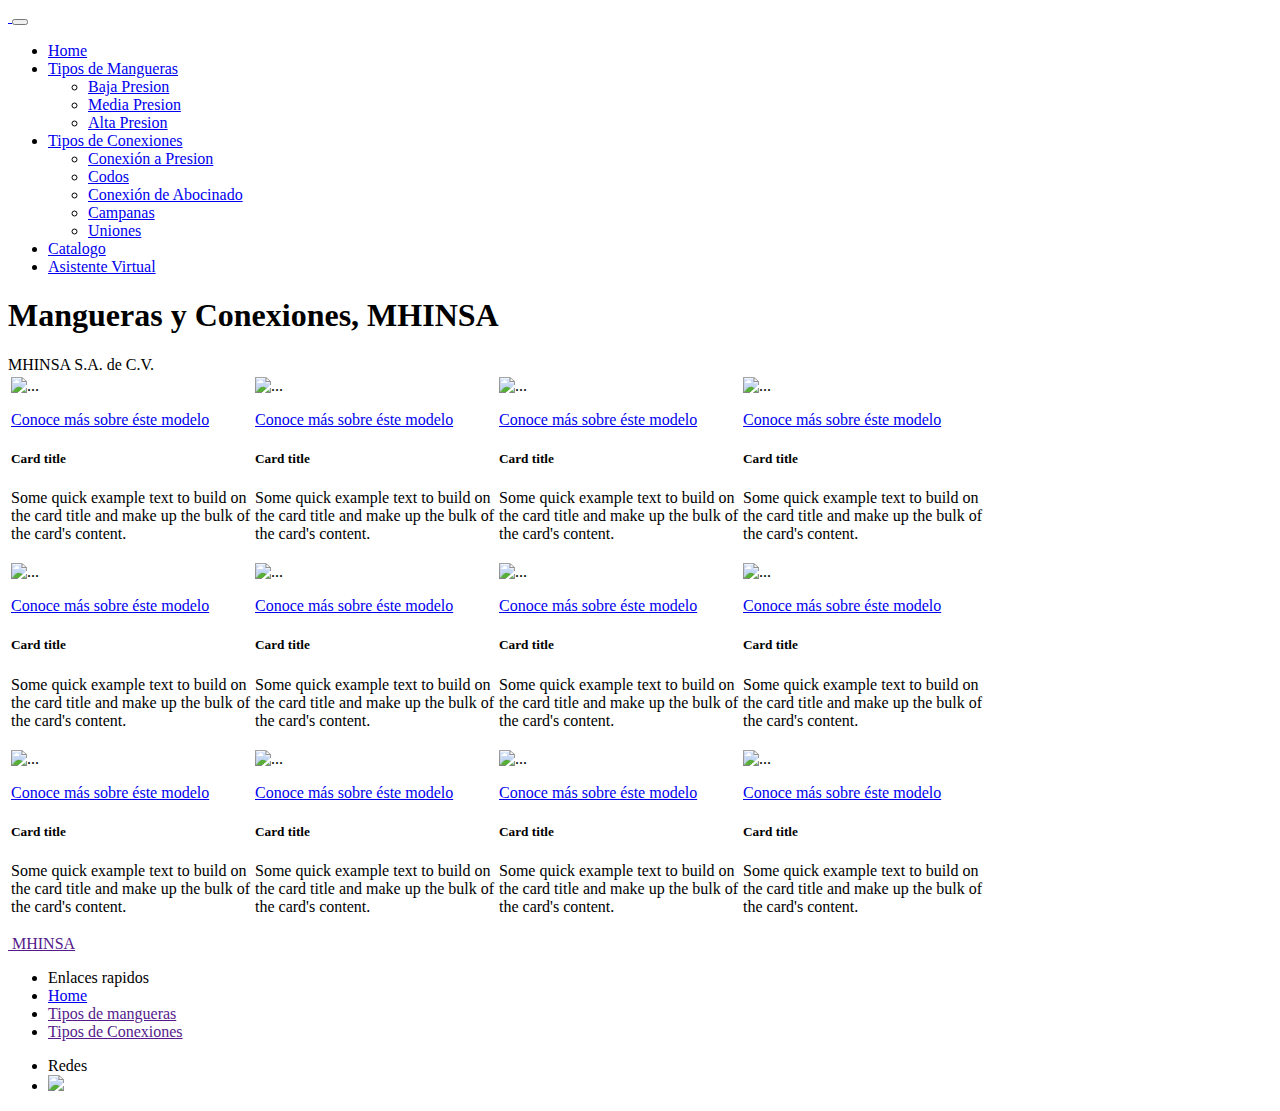
==== Catálogo.html @ 17042a3a "Footer" ====
<!DOCTYPE html>
<html lang="en">

<head>
    <meta charset="UTF-8">
    <meta http-equiv="X-UA-Compatible" content="IE=edge">
    <meta name="viewport" content="width=device-width, initial-scale=1.0">
    <link href="https://cdn.jsdelivr.net/npm/bootstrap@5.1.3/dist/css/bootstrap.min.css" rel="stylesheet"
        integrity="sha384-1BmE4kWBq78iYhFldvKuhfTAU6auU8tT94WrHftjDbrCEXSU1oBoqyl2QvZ6jIW3" crossorigin="anonymous">
    <link rel="stylesheet" href="css/default.css">
    <link rel="stylesheet" href="css/stylecatalogo.css">
    <title>MHINSA</title>
</head>

<body background="./Resources/icono2.jpg">

    <nav class="navbar navbar-expand-lg navbar-dark bg-dark">
        <div class="container-fluid">
          <a class="navbar-brand" href="index.html"> <img src="Resources/icono1.jpg" alt="" width="50"> </a>
          <button class="navbar-toggler" 
          type="button" 
          data-bs-toggle="collapse" 
          data-bs-target="#navbarSupportedContent" 
          aria-controls="navbarSupportedContent" 
          aria-expanded="false" 
          aria-label="Toggle navigation">
          <span class="navbar-toggler-icon"></span>
        </button>
    
          <div class="collapse navbar-collapse" id="navbarSupportedContent">
            <ul class="navbar-nav me-auto mb-2 mb-lg-0">
              <li class="nav-item"><a class="nav-link active" aria-current="page" href="index.html">Home</a></li>
              <li class="dropdown">
                <a class="nav-link dropdown-toggle" href="#" id="navbarDropdown" role="button" data-bs-toggle="dropdown" aria-expanded="false">Tipos de Mangueras</a>
                <ul class="dropdown-menu" aria-labelledby="navbarDropdown">
                  <li><a class="dropdown-item" href="#">Baja Presion</a></li>
                  <li><a class="dropdown-item" href="#">Media Presion</a></li>
                  <li><a class="dropdown-item" href="#">Alta Presion</a></li>
              </li>
            </ul>
            <li class="dropdown">
              <a class="nav-link dropdown-toggle" href="#" id="navbarDropdown" role="button" data-bs-toggle="dropdown" aria-expanded="false">Tipos de Conexiones</a>
                <ul class="dropdown-menu" aria-labelledby="navbarDropdown">
                  <li><a class="dropdown-item" href="#">Conexión a Presion</a></li>
                  <li><a class="dropdown-item" href="#">Codos</a></li>
                  <li><a class="dropdown-item" href="#">Conexión de Abocinado</a></li>
                  <li><a class="dropdown-item" href="#">Campanas</a></li>
                  <li><a class="dropdown-item" href="#">Uniones</a></li>
                  <!-- <li><hr class="dropdown-divider"></li> -->                 <!-- Dividivir dentro del submenu -->
            </li>
                </ul>
              <li class="nav-item"><a class="nav-link" href="Catálogo.html">Catalogo</a></li>
              <li class="nav-item"><a class="nav-link" href="asistentevirtual.php">Asistente Virtual</a></li>
              
    
            </ul>
          </div>
        </div>
      </nav>

    <main class="container">
        <header>
            <h1>Mangueras y Conexiones, MHINSA</h1>
        </header>
        <footer>MHINSA S.A. de C.V.</footer>
    </main>
    <table class="tabla">
        <tr>
            <td>
                <div class="card" style="width: 15rem;">
                    <img src="Resources/manguerabajap..jpg" class="card-img-top" alt="...">

                    <p>
                        <a class="btn btn-primary btnmas" data-bs-toggle="collapse" href="#collapseExample1"
                            role="button" aria-expanded="false" aria-controls="collapseExample1">
                            Conoce más sobre éste modelo
                        </a>
                    </p>
                    <div class="collapse" id="collapseExample1">
                        <div class="card card-body">
                            <h5 class="card-title">Card title</h5>
                            <p class="card-text">Some quick example text to build on the card title and make up the bulk
                                of the
                                card's content.</p>
                        </div>
                    </div>
                </div>
            </td>
            <td>
                <div class="card" style="width: 15rem;">
                    <img src="Resources/mangueramediap.jpg" class="card-img-top" alt="...">

                    <p>
                        <a class="btn btn-primary btnmas" data-bs-toggle="collapse" href="#collapseExample2"
                            role="button" aria-expanded="false" aria-controls="collapseExample2">
                            Conoce más sobre éste modelo
                        </a>
                    </p>
                    <div class="collapse" id="collapseExample2">
                        <div class="card card-body">
                            <h5 class="card-title">Card title</h5>
                            <p class="card-text">Some quick example text to build on the card title and make up the bulk
                                of the
                                card's content.</p>
                        </div>
                    </div>
                </div>
            </td>
            <td>
                <div class="card" style="width: 15rem;">
                    <img src="Resources/mangueramediapc.jpg" class="card-img-top" alt="...">

                    <p>
                        <a class="btn btn-primary btnmas" data-bs-toggle="collapse" href="#collapseExample3"
                            role="button" aria-expanded="false" aria-controls="collapseExample3">
                            Conoce más sobre éste modelo
                        </a>
                    </p>
                    <div class="collapse" id="collapseExample3">
                        <div class="card card-body">
                            <h5 class="card-title">Card title</h5>
                            <p class="card-text">Some quick example text to build on the card title and make up the bulk
                                of the
                                card's content.</p>
                        </div>
                    </div>
                </div>
            </td>
            <td>
                <div class="card" style="width: 15rem;">
                    <img src="Resources/mangueramediapca.jpg" class="card-img-top" alt="...">

                    <p>
                        <a class="btn btn-primary btnmas" data-bs-toggle="collapse" href="#collapseExample4"
                            role="button" aria-expanded="false" aria-controls="collapseExample4">
                            Conoce más sobre éste modelo
                        </a>
                    </p>
                    <div class="collapse" id="collapseExample4">
                        <div class="card card-body">
                            <h5 class="card-title">Card title</h5>
                            <p class="card-text">Some quick example text to build on the card title and make up the bulk
                                of the
                                card's content.</p>
                        </div>
                    </div>
                </div>
            </td>
        </tr>
        <tr>
            <td>
                <div class="card" style="width: 15rem;">
                    <img src="Resources/mangueraaltap.jpg" class="card-img-top" alt="...">

                    <p>
                        <a class="btn btn-primary btnmas" data-bs-toggle="collapse" href="#collapseExample5"
                            role="button" aria-expanded="false" aria-controls="collapseExample5">
                            Conoce más sobre éste modelo
                        </a>
                    </p>
                    <div class="collapse" id="collapseExample5">
                        <div class="card card-body">
                            <h5 class="card-title">Card title</h5>
                            <p class="card-text">Some quick example text to build on the card title and make up the bulk
                                of the
                                card's content.</p>
                        </div>
                    </div>
                </div>
            </td>
            <td>
                <div class="card" style="width: 15rem;">
                    <img src="Resources/conexionbarrril.jpg" class="card-img-top" alt="...">

                    <p>
                        <a class="btn btn-primary btnmas" data-bs-toggle="collapse" href="#collapseExample6"
                            role="button" aria-expanded="false" aria-controls="collapseExample6">
                            Conoce más sobre éste modelo
                        </a>
                    </p>
                    <div class="collapse" id="collapseExample6">
                        <div class="card card-body">
                            <h5 class="card-title">Card title</h5>
                            <p class="card-text">Some quick example text to build on the card title and make up the bulk
                                of the
                                card's content.</p>
                        </div>
                    </div>
                </div>
            </td>
            <td>
                <div class="card" style="width: 15rem;">
                    <img src="Resources/adaptadorcodom.jpg" class="card-img-top" alt="...">

                    <p>
                        <a class="btn btn-primary btnmas" data-bs-toggle="collapse" href="#collapseExample7"
                            role="button" aria-expanded="false" aria-controls="collapseExample7">
                            Conoce más sobre éste modelo
                        </a>
                    </p>
                    <div class="collapse" id="collapseExample7">
                        <div class="card card-body">
                            <h5 class="card-title">Card title</h5>
                            <p class="card-text">Some quick example text to build on the card title and make up the bulk
                                of the
                                card's content.</p>
                        </div>
                    </div>
                </div>
            </td>
            <td>
                <div class="card" style="width: 15rem;">
                    <img src="Resources/adaptadorcodo9.jpg" class="card-img-top" alt="...">

                    <p>
                        <a class="btn btn-primary btnmas" data-bs-toggle="collapse" href="#collapseExample8"
                            role="button" aria-expanded="false" aria-controls="collapseExample8">
                            Conoce más sobre éste modelo
                        </a>
                    </p>
                    <div class="collapse" id="collapseExample8">
                        <div class="card card-body">
                            <h5 class="card-title">Card title</h5>
                            <p class="card-text">Some quick example text to build on the card title and make up the bulk
                                of the
                                card's content.</p>
                        </div>
                    </div>
                </div>
            </td>
        </tr>
        <tr>
            <td>
                <div class="card" style="width: 15rem;">
                    <img src="Resources/conectorth.jpg" class="card-img-top" alt="...">

                    <p>
                        <a class="btn btn-primary btnmas" data-bs-toggle="collapse" href="#collapseExample9"
                            role="button" aria-expanded="false" aria-controls="collapseExample9">
                            Conoce más sobre éste modelo
                        </a>
                    </p>
                    <div class="collapse" id="collapseExample9">
                        <div class="card card-body">
                            <h5 class="card-title">Card title</h5>
                            <p class="card-text">Some quick example text to build on the card title and make up the bulk
                                of the
                                card's content.</p>
                        </div>
                    </div>
                </div>
            </td>
            <td>
                <div class="card" style="width: 15rem;">
                    <img src="Resources/terminaltu.jpg" class="card-img-top" alt="...">

                    <p>
                        <a class="btn btn-primary btnmas" data-bs-toggle="collapse" href="#collapseExample10"
                            role="button" aria-expanded="false" aria-controls="collapseExample10">
                            Conoce más sobre éste modelo
                        </a>
                    </p>
                    <div class="collapse" id="collapseExample10">
                        <div class="card card-body">
                            <h5 class="card-title">Card title</h5>
                            <p class="card-text">Some quick example text to build on the card title and make up the bulk
                                of the
                                card's content.</p>
                        </div>
                    </div>
                </div>
            </td>
            <td>
                <div class="card" style="width: 15rem;">
                    <img src="Resources/tuerca.jpg" class="card-img-top" alt="...">

                    <p>
                        <a class="btn btn-primary btnmas" data-bs-toggle="collapse" href="#collapseExample11"
                            role="button" aria-expanded="false" aria-controls="collapseExample11">
                            Conoce más sobre éste modelo
                        </a>
                    </p>
                    <div class="collapse" id="collapseExample11">
                        <div class="card card-body">
                            <h5 class="card-title">Card title</h5>
                            <p class="card-text">Some quick example text to build on the card title and make up the bulk
                                of the
                                card's content.</p>
                        </div>
                    </div>
                </div>
            </td>
            <td>
                <div class="card" style="width: 15rem;">
                    <img src="Resources/codot9.jpg" class="card-img-top" alt="...">

                    <p>
                        <a class="btn btn-primary btnmas" data-bs-toggle="collapse" href="#collapseExample12"
                            role="button" aria-expanded="false" aria-controls="collapseExample12">
                            Conoce más sobre éste modelo
                        </a>
                    </p>
                    <div class="collapse" id="collapseExample12">
                        <div class="card card-body">
                            <h5 class="card-title">Card title</h5>
                            <p class="card-text">Some quick example text to build on the card title and make up the bulk
                                of the
                                card's content.</p>
                        </div>
                    </div>
                </div>
            </td>
        </tr>

    </table>

    <footer class="bg-dark text-white py-4">
        <div class="container ">
          <nav class="row">
            <!-- Logo -->
            <a href="" class="col-3 text-reset text-uppercase d-flex align-items-center">
              <img src="resources/icono1.jpg" alt="" width="50" class="mr-2">
              MHINSA
            </a>
            <!-- Menu -->
            <ul class="col-3 list-unstyled">
              <li class="font-weight-bold text-uppercase">Enlaces rapidos</li>
              <li><a href="index.html" class="text-reset">Home</a></li>
              <li><a href="" class="text-reset">Tipos de mangueras</a></li>
              <li><a href="" class="text-reset">Tipos de Conexiones</a></li>
            </ul>
            <!-- Social Media-1 -->
            <ul class="col-3 list-unstyled">
              <li class="font-weight-bold text-uppercase">Redes</li>
              <li>
                <a href="#" class="text-reset">
                  <a href="#"><img src="https://img.icons8.com/ios-filled/50/000000/facebook--v1.png"/></a> 
                </a>
              </li>
            </ul>
            
          </div>
        </nav>
    
      </footer>
    <script src="https://cdn.jsdelivr.net/npm/bootstrap@5.1.3/dist/js/bootstrap.bundle.min.js"
        integrity="sha384-ka7Sk0Gln4gmtz2MlQnikT1wXgYsOg+OMhuP+IlRH9sENBO0LRn5q+8nbTov4+1p"
        crossorigin="anonymous"></script>
</body>

</html>
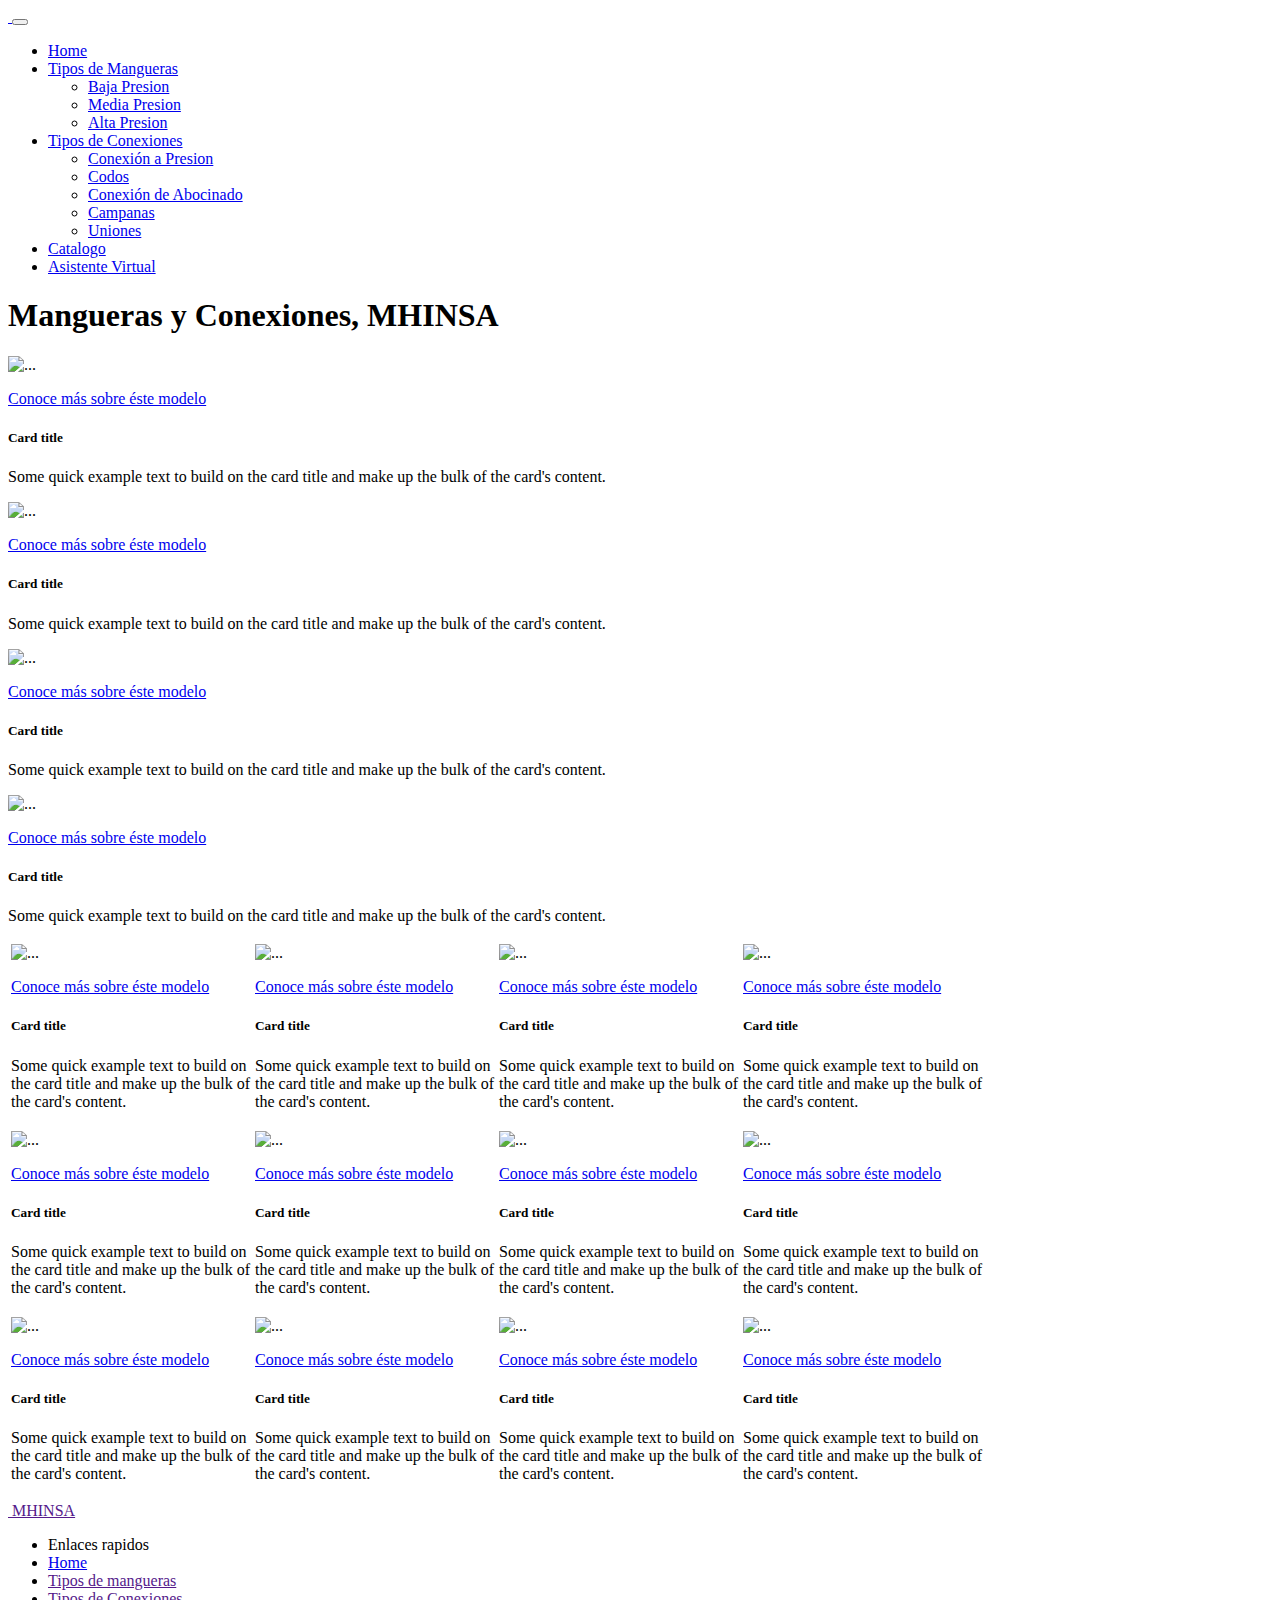
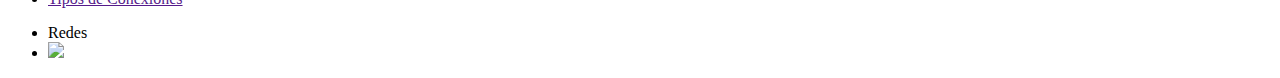
==== commit 01cd8bfd: "Prueba Catalogo" ====
--- a/Catálogo.html
+++ b/Catálogo.html
@@ -12,7 +12,7 @@
     <title>MHINSA</title>
 </head>
 
-<body background="./Resources/icono2.jpg">
+<body >
 
     <nav class="navbar navbar-expand-lg navbar-dark bg-dark">
         <div class="container-fluid">
@@ -62,17 +62,106 @@
         <header>
             <h1>Mangueras y Conexiones, MHINSA</h1>
         </header>
-        <footer>MHINSA S.A. de C.V.</footer>
     </main>
-    <table class="tabla">
-        <tr>
-            <td>
-                <div class="card" style="width: 15rem;">
+    <!-- Catalogo nuevo -->
+    <div class="container">
+
+        
+        <div class="row row-cols-2 row-cols-md-4 ">
+            <div class="col">
+                <div class="card" style="align-items: center;">
                     <img src="Resources/manguerabajap..jpg" class="card-img-top" alt="...">
-
+                    
+                    
                     <p>
                         <a class="btn btn-primary btnmas" data-bs-toggle="collapse" href="#collapseExample1"
-                            role="button" aria-expanded="false" aria-controls="collapseExample1">
+                        role="button" aria-expanded="false" aria-controls="collapseExample1">
+                        Conoce más sobre éste modelo
+                    </a>
+                </p>
+                <div class="collapse" id="collapseExample1">
+                    <div class="card card-body" >
+                        <h5 class="card-title">Card title</h5>
+                        <p class="card-text">Some quick example text to build on the card title and make up the bulk
+                            of the
+                                card's content.</p>
+                            </div>
+                        </div>
+                    </div>
+                </div>
+                <div class="col">
+                    <div class="card" style="align-items: center;">
+                        <img src="Resources/mangueramediap.jpg" class="card-img-top" alt="...">
+                        <p>
+                            <a class="btn btn-primary btnmas" data-bs-toggle="collapse" href="#collapseExample2"
+                            role="button" aria-expanded="false" aria-controls="collapseExample2" >
+                            Conoce más sobre éste modelo
+                        </a>
+                    </p>
+                    <div class="collapse" id="collapseExample2">
+                        <div class="card card-body">
+                            <h5 class="card-title">Card title</h5>
+                            <p class="card-text">Some quick example text to build on the card title and make up the bulk
+                                of the
+                                card's content.</p>
+                            </div>
+                        </div>
+                    </div>
+                </div>
+                <div class="col">
+                    <div class="card" style="align-items: center;">
+                        <img src="Resources/mangueramediapc.jpg" class="card-img-top" alt="...">
+                        
+                        <p>
+                            <a class="btn btn-primary btnmas" data-bs-toggle="collapse" href="#collapseExample3"
+                            role="button" aria-expanded="false" aria-controls="collapseExample3">
+                            Conoce más sobre éste modelo
+                        </a>
+                    </p>
+                    <div class="collapse" id="collapseExample3">
+                        <div class="card card-body">
+                            <h5 class="card-title">Card title</h5>
+                            <p class="card-text">Some quick example text to build on the card title and make up the bulk
+                                of the
+                        card's content.</p>
+                    </div>
+                </div>
+            </div>
+        </div>
+        <div class="col">
+            <div class="card" style="align-items: center;">
+                <img src="Resources/mangueramediapca.jpg" class="card-img-top" alt="...">
+                
+                <p >
+                    <a class="btn btn-primary btnmas" data-bs-toggle="collapse" href="#collapseExample4"
+                    role="button" aria-expanded="false" aria-controls="collapseExample4">
+                    Conoce más sobre éste modelo
+                </a>
+            </p>
+            <div class="collapse" id="collapseExample4">
+                <div class="card card-body">
+                    <h5 class="card-title">Card title</h5>
+                    <p class="card-text">Some quick example text to build on the card title and make up the bulk
+                        of the
+                        card's content.</p>
+                    </div>
+                </div>
+            </div>
+        </div>
+    </div>
+    
+</div>
+    
+<!-- Catalogo anterior -->
+        <table class="tabla">
+            <tr>
+                <td>
+                    <div class="card" style="width: 15rem;">
+                        <img src="Resources/manguerabajap..jpg" class="card-img-top" alt="...">
+
+                        <p>
+                            <a class="btn btn-primary btnmas" data-bs-toggle="collapse" href="#collapseExample1"
+                            role="button" aria-expanded="false" aria-controls="collapseExample4">
                             Conoce más sobre éste modelo
                         </a>
                     </p>
@@ -82,16 +171,16 @@
                             <p class="card-text">Some quick example text to build on the card title and make up the bulk
                                 of the
                                 card's content.</p>
-                        </div>
-                    </div>
-                </div>
-            </td>
-            <td>
-                <div class="card" style="width: 15rem;">
-                    <img src="Resources/mangueramediap.jpg" class="card-img-top" alt="...">
-
-                    <p>
-                        <a class="btn btn-primary btnmas" data-bs-toggle="collapse" href="#collapseExample2"
+                            </div>
+                        </div>
+                    </div>
+                </td>
+                <td>
+                    <div class="card" style="width: 15rem;">
+                        <img src="Resources/mangueramediap.jpg" class="card-img-top" alt="...">
+                        
+                        <p>
+                            <a class="btn btn-primary btnmas" data-bs-toggle="collapse" href="#collapseExample2"
                             role="button" aria-expanded="false" aria-controls="collapseExample2">
                             Conoce más sobre éste modelo
                         </a>
@@ -102,17 +191,17 @@
                             <p class="card-text">Some quick example text to build on the card title and make up the bulk
                                 of the
                                 card's content.</p>
-                        </div>
-                    </div>
-                </div>
-            </td>
-            <td>
-                <div class="card" style="width: 15rem;">
-                    <img src="Resources/mangueramediapc.jpg" class="card-img-top" alt="...">
-
-                    <p>
-                        <a class="btn btn-primary btnmas" data-bs-toggle="collapse" href="#collapseExample3"
-                            role="button" aria-expanded="false" aria-controls="collapseExample3">
+                            </div>
+                        </div>
+                    </div>
+                </td>
+                <td>
+                    <div class="card" style="width: 15rem;">
+                        <img src="Resources/mangueramediapc.jpg" class="card-img-top" alt="...">
+                        
+                        <p>
+                            <a class="btn btn-primary btnmas" data-bs-toggle="collapse" href="#collapseExample3"
+                            role="button" aria-expanded="false" aria-controls="collapseExample2">
                             Conoce más sobre éste modelo
                         </a>
                     </p>
@@ -122,26 +211,28 @@
                             <p class="card-text">Some quick example text to build on the card title and make up the bulk
                                 of the
                                 card's content.</p>
-                        </div>
-                    </div>
-                </div>
-            </td>
+                            </div>
+                        </div>
+                    </div>
+                </td>
+                
+                
             <td>
                 <div class="card" style="width: 15rem;">
                     <img src="Resources/mangueramediapca.jpg" class="card-img-top" alt="...">
-
-                    <p>
+                    
+                    <p >
                         <a class="btn btn-primary btnmas" data-bs-toggle="collapse" href="#collapseExample4"
-                            role="button" aria-expanded="false" aria-controls="collapseExample4">
-                            Conoce más sobre éste modelo
-                        </a>
-                    </p>
-                    <div class="collapse" id="collapseExample4">
-                        <div class="card card-body">
-                            <h5 class="card-title">Card title</h5>
-                            <p class="card-text">Some quick example text to build on the card title and make up the bulk
-                                of the
-                                card's content.</p>
+                        role="button" aria-expanded="false" aria-controls="collapseExample4">
+                        Conoce más sobre éste modelo
+                    </a>
+                </p>
+                <div class="collapse" id="collapseExample4">
+                    <div class="card card-body">
+                        <h5 class="card-title">Card title</h5>
+                        <p class="card-text">Some quick example text to build on the card title and make up the bulk
+                            of the
+                            card's content.</p>
                         </div>
                     </div>
                 </div>
@@ -151,19 +242,19 @@
             <td>
                 <div class="card" style="width: 15rem;">
                     <img src="Resources/mangueraaltap.jpg" class="card-img-top" alt="...">
-
+                    
                     <p>
                         <a class="btn btn-primary btnmas" data-bs-toggle="collapse" href="#collapseExample5"
-                            role="button" aria-expanded="false" aria-controls="collapseExample5">
-                            Conoce más sobre éste modelo
-                        </a>
-                    </p>
-                    <div class="collapse" id="collapseExample5">
-                        <div class="card card-body">
-                            <h5 class="card-title">Card title</h5>
-                            <p class="card-text">Some quick example text to build on the card title and make up the bulk
-                                of the
-                                card's content.</p>
+                        role="button" aria-expanded="false" aria-controls="collapseExample5">
+                        Conoce más sobre éste modelo
+                    </a>
+                </p>
+                <div class="collapse" id="collapseExample5">
+                    <div class="card card-body">
+                        <h5 class="card-title">Card title</h5>
+                        <p class="card-text">Some quick example text to build on the card title and make up the bulk
+                            of the
+                            card's content.</p>
                         </div>
                     </div>
                 </div>
@@ -171,19 +262,19 @@
             <td>
                 <div class="card" style="width: 15rem;">
                     <img src="Resources/conexionbarrril.jpg" class="card-img-top" alt="...">
-
+                    
                     <p>
                         <a class="btn btn-primary btnmas" data-bs-toggle="collapse" href="#collapseExample6"
-                            role="button" aria-expanded="false" aria-controls="collapseExample6">
-                            Conoce más sobre éste modelo
-                        </a>
-                    </p>
-                    <div class="collapse" id="collapseExample6">
-                        <div class="card card-body">
-                            <h5 class="card-title">Card title</h5>
-                            <p class="card-text">Some quick example text to build on the card title and make up the bulk
-                                of the
-                                card's content.</p>
+                        role="button" aria-expanded="false" aria-controls="collapseExample6">
+                        Conoce más sobre éste modelo
+                    </a>
+                </p>
+                <div class="collapse" id="collapseExample6">
+                    <div class="card card-body">
+                        <h5 class="card-title">Card title</h5>
+                        <p class="card-text">Some quick example text to build on the card title and make up the bulk
+                            of the
+                            card's content.</p>
                         </div>
                     </div>
                 </div>
@@ -191,19 +282,19 @@
             <td>
                 <div class="card" style="width: 15rem;">
                     <img src="Resources/adaptadorcodom.jpg" class="card-img-top" alt="...">
-
+                    
                     <p>
                         <a class="btn btn-primary btnmas" data-bs-toggle="collapse" href="#collapseExample7"
-                            role="button" aria-expanded="false" aria-controls="collapseExample7">
-                            Conoce más sobre éste modelo
-                        </a>
-                    </p>
-                    <div class="collapse" id="collapseExample7">
-                        <div class="card card-body">
-                            <h5 class="card-title">Card title</h5>
-                            <p class="card-text">Some quick example text to build on the card title and make up the bulk
-                                of the
-                                card's content.</p>
+                        role="button" aria-expanded="false" aria-controls="collapseExample7">
+                        Conoce más sobre éste modelo
+                    </a>
+                </p>
+                <div class="collapse" id="collapseExample7">
+                    <div class="card card-body">
+                        <h5 class="card-title">Card title</h5>
+                        <p class="card-text">Some quick example text to build on the card title and make up the bulk
+                            of the
+                            card's content.</p>
                         </div>
                     </div>
                 </div>
@@ -211,19 +302,19 @@
             <td>
                 <div class="card" style="width: 15rem;">
                     <img src="Resources/adaptadorcodo9.jpg" class="card-img-top" alt="...">
-
+                    
                     <p>
                         <a class="btn btn-primary btnmas" data-bs-toggle="collapse" href="#collapseExample8"
-                            role="button" aria-expanded="false" aria-controls="collapseExample8">
-                            Conoce más sobre éste modelo
-                        </a>
-                    </p>
-                    <div class="collapse" id="collapseExample8">
-                        <div class="card card-body">
-                            <h5 class="card-title">Card title</h5>
-                            <p class="card-text">Some quick example text to build on the card title and make up the bulk
-                                of the
-                                card's content.</p>
+                        role="button" aria-expanded="false" aria-controls="collapseExample8">
+                        Conoce más sobre éste modelo
+                    </a>
+                </p>
+                <div class="collapse" id="collapseExample8">
+                    <div class="card card-body">
+                        <h5 class="card-title">Card title</h5>
+                        <p class="card-text">Some quick example text to build on the card title and make up the bulk
+                            of the
+                            card's content.</p>
                         </div>
                     </div>
                 </div>
@@ -233,12 +324,12 @@
             <td>
                 <div class="card" style="width: 15rem;">
                     <img src="Resources/conectorth.jpg" class="card-img-top" alt="...">
-
+                    
                     <p>
                         <a class="btn btn-primary btnmas" data-bs-toggle="collapse" href="#collapseExample9"
-                            role="button" aria-expanded="false" aria-controls="collapseExample9">
-                            Conoce más sobre éste modelo
-                        </a>
+                        role="button" aria-expanded="false" aria-controls="collapseExample9">
+                        Conoce más sobre éste modelo
+                    </a>
                     </p>
                     <div class="collapse" id="collapseExample9">
                         <div class="card card-body">
@@ -246,16 +337,16 @@
                             <p class="card-text">Some quick example text to build on the card title and make up the bulk
                                 of the
                                 card's content.</p>
-                        </div>
-                    </div>
-                </div>
-            </td>
-            <td>
-                <div class="card" style="width: 15rem;">
-                    <img src="Resources/terminaltu.jpg" class="card-img-top" alt="...">
-
-                    <p>
-                        <a class="btn btn-primary btnmas" data-bs-toggle="collapse" href="#collapseExample10"
+                            </div>
+                        </div>
+                    </div>
+                </td>
+                <td>
+                    <div class="card" style="width: 15rem;">
+                        <img src="Resources/terminaltu.jpg" class="card-img-top" alt="...">
+                        
+                        <p>
+                            <a class="btn btn-primary btnmas" data-bs-toggle="collapse" href="#collapseExample10"
                             role="button" aria-expanded="false" aria-controls="collapseExample10">
                             Conoce más sobre éste modelo
                         </a>
@@ -266,16 +357,16 @@
                             <p class="card-text">Some quick example text to build on the card title and make up the bulk
                                 of the
                                 card's content.</p>
-                        </div>
-                    </div>
-                </div>
-            </td>
-            <td>
-                <div class="card" style="width: 15rem;">
-                    <img src="Resources/tuerca.jpg" class="card-img-top" alt="...">
-
-                    <p>
-                        <a class="btn btn-primary btnmas" data-bs-toggle="collapse" href="#collapseExample11"
+                            </div>
+                        </div>
+                    </div>
+                </td>
+                <td>
+                    <div class="card" style="width: 15rem;">
+                        <img src="Resources/tuerca.jpg" class="card-img-top" alt="...">
+                        
+                        <p>
+                            <a class="btn btn-primary btnmas" data-bs-toggle="collapse" href="#collapseExample11"
                             role="button" aria-expanded="false" aria-controls="collapseExample11">
                             Conoce más sobre éste modelo
                         </a>
@@ -286,16 +377,16 @@
                             <p class="card-text">Some quick example text to build on the card title and make up the bulk
                                 of the
                                 card's content.</p>
-                        </div>
-                    </div>
-                </div>
-            </td>
-            <td>
-                <div class="card" style="width: 15rem;">
-                    <img src="Resources/codot9.jpg" class="card-img-top" alt="...">
-
-                    <p>
-                        <a class="btn btn-primary btnmas" data-bs-toggle="collapse" href="#collapseExample12"
+                            </div>
+                        </div>
+                    </div>
+                </td>
+                <td>
+                    <div class="card" style="width: 15rem;">
+                        <img src="Resources/codot9.jpg" class="card-img-top" alt="...">
+                        
+                        <p>
+                            <a class="btn btn-primary btnmas" data-bs-toggle="collapse" href="#collapseExample12"
                             role="button" aria-expanded="false" aria-controls="collapseExample12">
                             Conoce más sobre éste modelo
                         </a>
@@ -306,21 +397,21 @@
                             <p class="card-text">Some quick example text to build on the card title and make up the bulk
                                 of the
                                 card's content.</p>
-                        </div>
-                    </div>
-                </div>
-            </td>
-        </tr>
-
-    </table>
-
-    <footer class="bg-dark text-white py-4">
-        <div class="container ">
-          <nav class="row">
-            <!-- Logo -->
-            <a href="" class="col-3 text-reset text-uppercase d-flex align-items-center">
-              <img src="resources/icono1.jpg" alt="" width="50" class="mr-2">
-              MHINSA
+                            </div>
+                        </div>
+                    </div>
+                </td>
+            </tr>
+            
+        </table>
+
+        <footer class="bg-dark text-white py-4">
+            <div class="container ">
+                <nav class="row">
+                    <!-- Logo -->
+                    <a href="" class="col-3 text-reset text-uppercase d-flex align-items-center">
+                        <img src="resources/icono1.jpg" alt="" width="50" class="mr-2">
+                        MHINSA
             </a>
             <!-- Menu -->
             <ul class="col-3 list-unstyled">
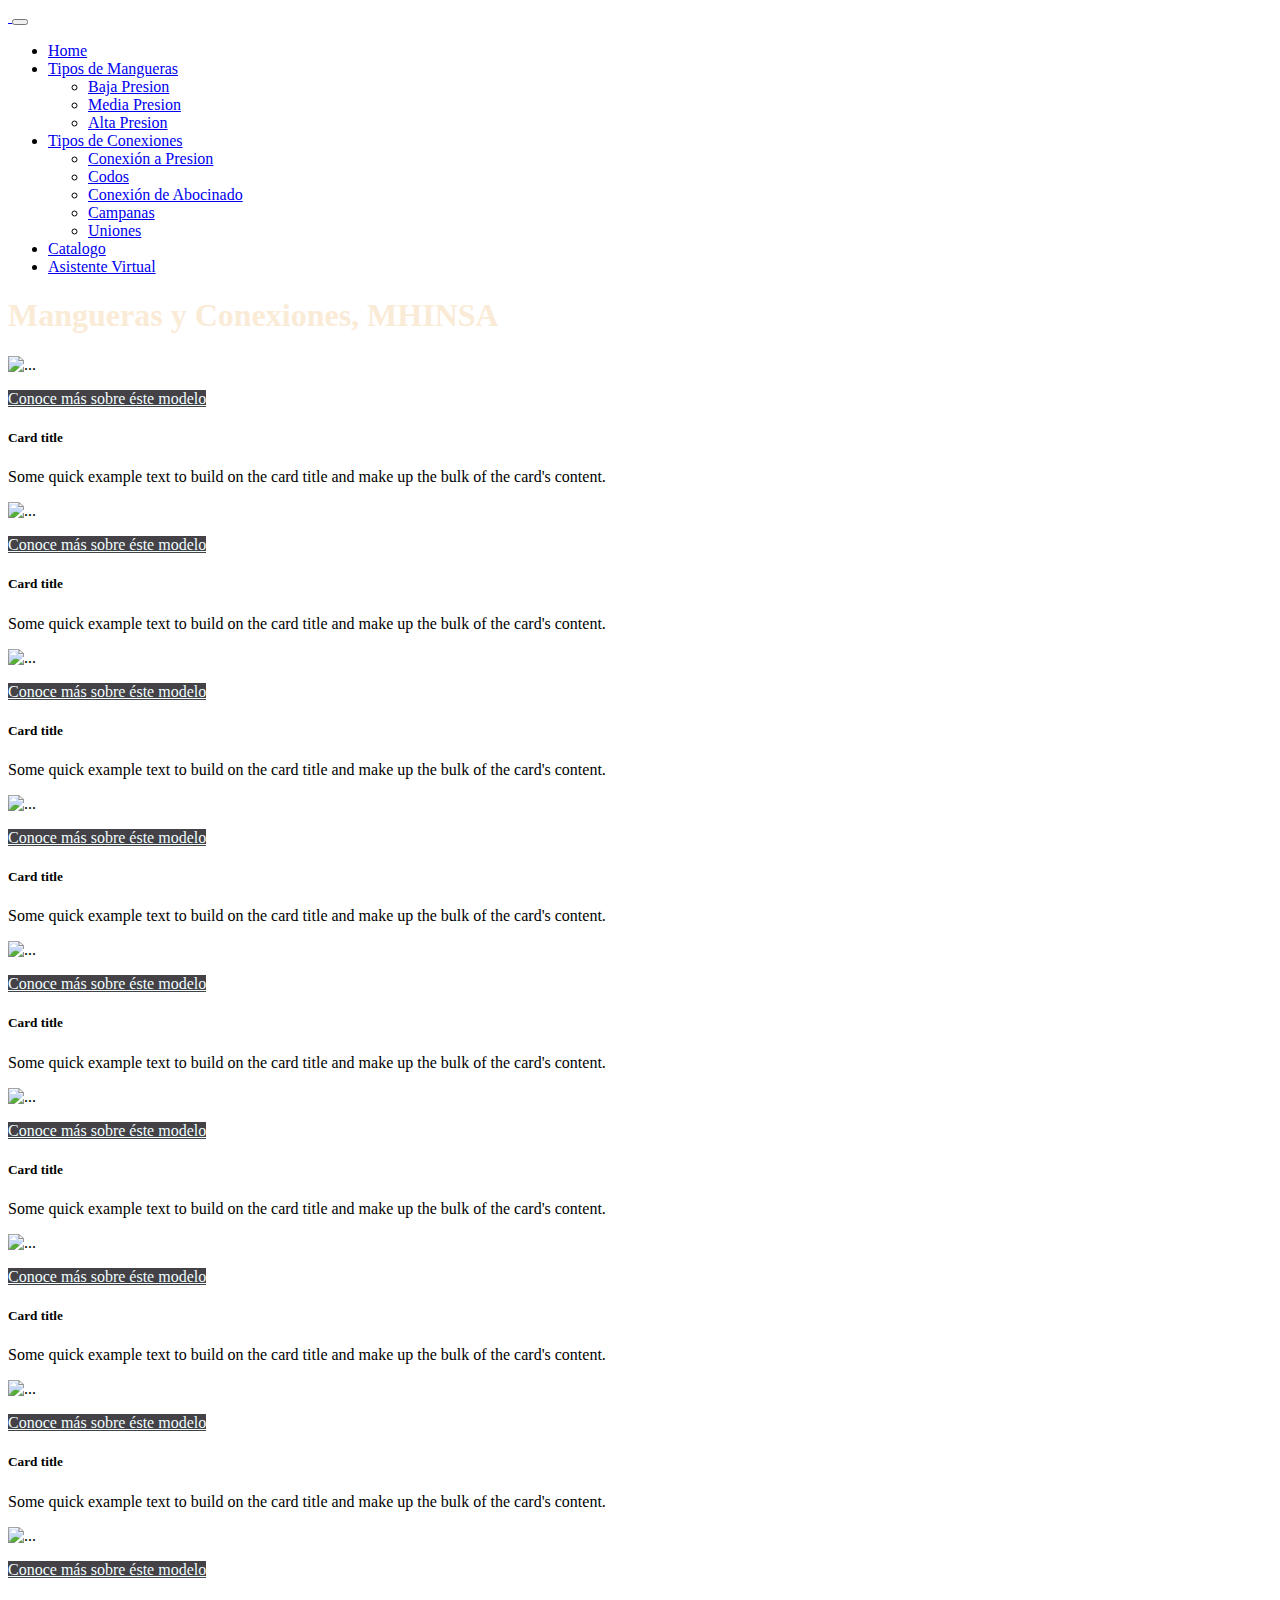
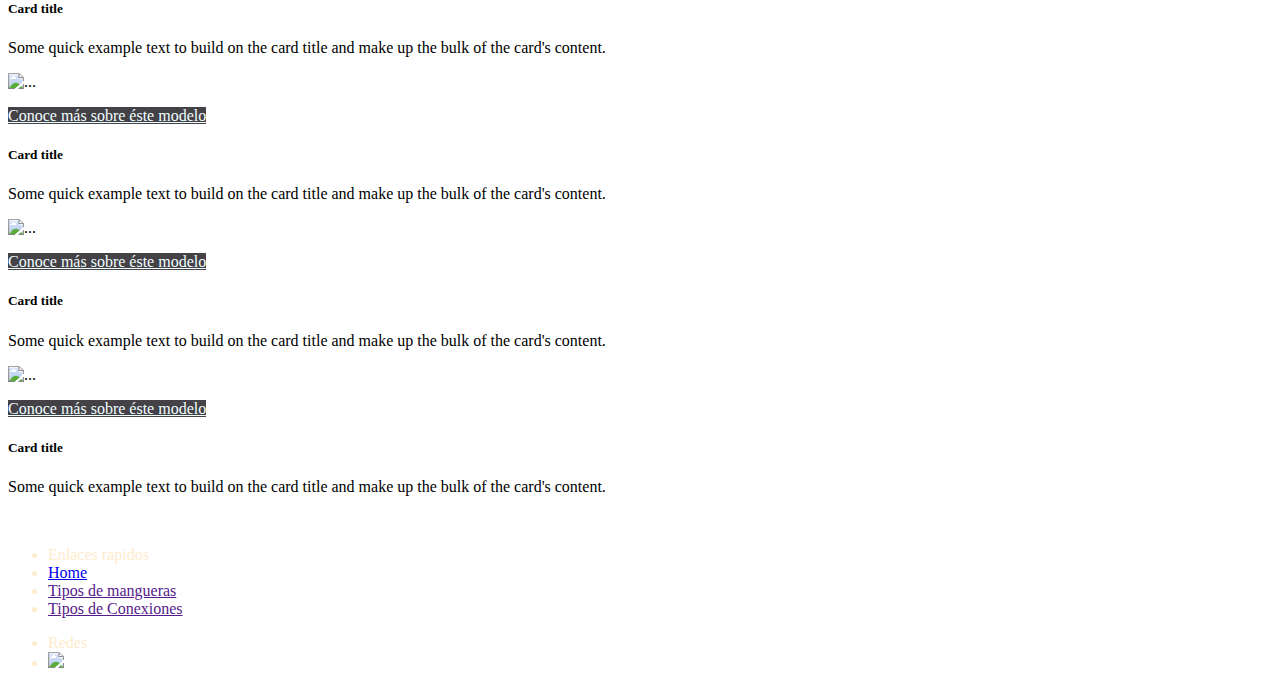
==== commit ffcbf2bf: "Catalogo responsivo" ====
--- a/Catálogo.html
+++ b/Catálogo.html
@@ -148,17 +148,186 @@
                 </div>
             </div>
         </div>
-    </div>
+        <div class="col">
+            <div class="card" style="align-items: center;">
+                <img src="Resources/mangueraaltap.jpg" class="card-img-top" alt="...">
+                    
+                <p>
+                    <a class="btn btn-primary btnmas" data-bs-toggle="collapse" href="#collapseExample5"
+                    role="button" aria-expanded="false" aria-controls="collapseExample5">
+                    Conoce más sobre éste modelo
+                </a>
+            </p>
+            <div class="collapse" id="collapseExample5">
+                <div class="card card-body">
+                    <h5 class="card-title">Card title</h5>
+                    <p class="card-text">Some quick example text to build on the card title and make up the bulk
+                        of the
+                        card's content.</p>
+                    </div>
+                </div>
+            </div>
+        </div>
+
+        <div class="col">
+            <div class="card" style="align-items: center;">
+                <img src="Resources/conexionbarrril.jpg" class="card-img-top" alt="...">
+                    
+                    <p>
+                        <a class="btn btn-primary btnmas" data-bs-toggle="collapse" href="#collapseExample6"
+                        role="button" aria-expanded="false" aria-controls="collapseExample6">
+                        Conoce más sobre éste modelo
+                    </a>
+                </p>
+                <div class="collapse" id="collapseExample6">
+                    <div class="card card-body">
+                        <h5 class="card-title">Card title</h5>
+                        <p class="card-text">Some quick example text to build on the card title and make up the bulk
+                            of the
+                            card's content.</p>
+                        </div>
+                    </div>
+            </div>
+        </div>
+
+        <div class="col">
+            <div class="card" style="align-items: center;">
+                <img src="Resources/adaptadorcodom.jpg" class="card-img-top" alt="...">
+                    
+                <p>
+                    <a class="btn btn-primary btnmas" data-bs-toggle="collapse" href="#collapseExample7"
+                    role="button" aria-expanded="false" aria-controls="collapseExample7">
+                    Conoce más sobre éste modelo
+                </a>
+            </p>
+            <div class="collapse" id="collapseExample7">
+                <div class="card card-body">
+                    <h5 class="card-title">Card title</h5>
+                    <p class="card-text">Some quick example text to build on the card title and make up the bulk
+                        of the
+                        card's content.</p>
+                    </div>
+                </div>
+            </div>
+        </div>
+
+        <div class="col">
+            <div class="card" style="align-items: center;">
+                <img src="Resources/adaptadorcodo9.jpg" class="card-img-top" alt="...">
+                    
+                <p>
+                    <a class="btn btn-primary btnmas" data-bs-toggle="collapse" href="#collapseExample8"
+                    role="button" aria-expanded="false" aria-controls="collapseExample8">
+                    Conoce más sobre éste modelo
+                </a>
+            </p>
+            <div class="collapse" id="collapseExample8">
+                <div class="card card-body">
+                    <h5 class="card-title">Card title</h5>
+                    <p class="card-text">Some quick example text to build on the card title and make up the bulk
+                        of the
+                        card's content.</p>
+                    </div>
+                </div>
+            </div>
+        </div>
+
+        <div class="col">
+            <div class="card" style="align-items: center;">
+                <img src="Resources/conectorth.jpg" class="card-img-top" alt="...">
+                    
+                <p>
+                    <a class="btn btn-primary btnmas" data-bs-toggle="collapse" href="#collapseExample9"
+                    role="button" aria-expanded="false" aria-controls="collapseExample9">
+                    Conoce más sobre éste modelo
+                </a>
+                </p>
+                <div class="collapse" id="collapseExample9">
+                    <div class="card card-body">
+                        <h5 class="card-title">Card title</h5>
+                        <p class="card-text">Some quick example text to build on the card title and make up the bulk
+                            of the
+                            card's content.</p>
+                        </div>
+                    </div>
+            </div>
+        </div>
+
+        <div class="col">
+            <div class="card" style="align-items: center;">
+                <img src="Resources/terminaltu.jpg" class="card-img-top" alt="...">
+                        
+                <p>
+                    <a class="btn btn-primary btnmas" data-bs-toggle="collapse" href="#collapseExample10"
+                    role="button" aria-expanded="false" aria-controls="collapseExample10">
+                    Conoce más sobre éste modelo
+                </a>
+            </p>
+            <div class="collapse" id="collapseExample10">
+                <div class="card card-body">
+                    <h5 class="card-title">Card title</h5>
+                    <p class="card-text">Some quick example text to build on the card title and make up the bulk
+                        of the
+                        card's content.</p>
+                    </div>
+                </div>
+            </div>
+        </div>
+
+        <div class="col">
+            <div class="card" style="align-items: center;">
+                <img src="Resources/tuerca.jpg" class="card-img-top" alt="...">
+                        
+                <p>
+                    <a class="btn btn-primary btnmas" data-bs-toggle="collapse" href="#collapseExample11"
+                    role="button" aria-expanded="false" aria-controls="collapseExample11">
+                    Conoce más sobre éste modelo
+                </a>
+            </p>
+            <div class="collapse" id="collapseExample11">
+                <div class="card card-body">
+                    <h5 class="card-title">Card title</h5>
+                    <p class="card-text">Some quick example text to build on the card title and make up the bulk
+                        of the
+                        card's content.</p>
+                    </div>
+                </div>
+            </div>
+        </div>
+
+        <div class="col">
+            <div class="card" style="align-items: center;">
+                <img src="Resources/codot9.jpg" class="card-img-top" alt="...">
+                        
+                <p>
+                    <a class="btn btn-primary btnmas" data-bs-toggle="collapse" href="#collapseExample12"
+                    role="button" aria-expanded="false" aria-controls="collapseExample12">
+                    Conoce más sobre éste modelo
+                </a>
+            </p>
+            <div class="collapse" id="collapseExample12">
+                <div class="card card-body">
+                    <h5 class="card-title">Card title</h5>
+                    <p class="card-text">Some quick example text to build on the card title and make up the bulk
+                        of the
+                        card's content.</p>
+                    </div>
+                </div>
+            </div>
+        </div>
     
 </div>
-    
+</div>
+
+
 <!-- Catalogo anterior -->
-        <table class="tabla">
+
+        <!-- <table class="tabla">
             <tr>
                 <td>
                     <div class="card" style="width: 15rem;">
                         <img src="Resources/manguerabajap..jpg" class="card-img-top" alt="...">
-
+                        
                         <p>
                             <a class="btn btn-primary btnmas" data-bs-toggle="collapse" href="#collapseExample1"
                             role="button" aria-expanded="false" aria-controls="collapseExample4">
@@ -215,7 +384,6 @@
                         </div>
                     </div>
                 </td>
-                
                 
             <td>
                 <div class="card" style="width: 15rem;">
@@ -403,15 +571,14 @@
                 </td>
             </tr>
             
-        </table>
-
-        <footer class="bg-dark text-white py-4">
+        </table> -->
+
+        <footer class="bg-dark text-white py-3">
             <div class="container ">
                 <nav class="row">
                     <!-- Logo -->
                     <a href="" class="col-3 text-reset text-uppercase d-flex align-items-center">
-                        <img src="resources/icono1.jpg" alt="" width="50" class="mr-2">
-                        MHINSA
+                        <img src="resources/icono1.jpg" alt="" width="70" class="mr-2">                        
             </a>
             <!-- Menu -->
             <ul class="col-3 list-unstyled">
@@ -421,7 +588,7 @@
               <li><a href="" class="text-reset">Tipos de Conexiones</a></li>
             </ul>
             <!-- Social Media-1 -->
-            <ul class="col-3 list-unstyled">
+            <ul class="col-4 list-unstyled" >
               <li class="font-weight-bold text-uppercase">Redes</li>
               <li>
                 <a href="#" class="text-reset">
--- a/css/stylecatalogo.css
+++ b/css/stylecatalogo.css
@@ -0,0 +1,26 @@
+h1{
+    color:antiquewhite;
+}
+footer{
+    color: blanchedalmond;
+}
+.tabla{
+    margin: auto;
+}
+.tabla td{
+    border: 15px;
+}
+.btnmas{
+    background-color: rgb(68, 65, 71);
+    color:azure;
+    border: 3px double red;
+}
+.btn-primary:focus{
+    background-color: rgb(55, 9, 107);
+    border: rgb(0, 0, 0);
+}
+.btn-primary{
+    background-color: rgb(68, 65, 71);
+    border: rgb(0, 0, 0);
+}
+
